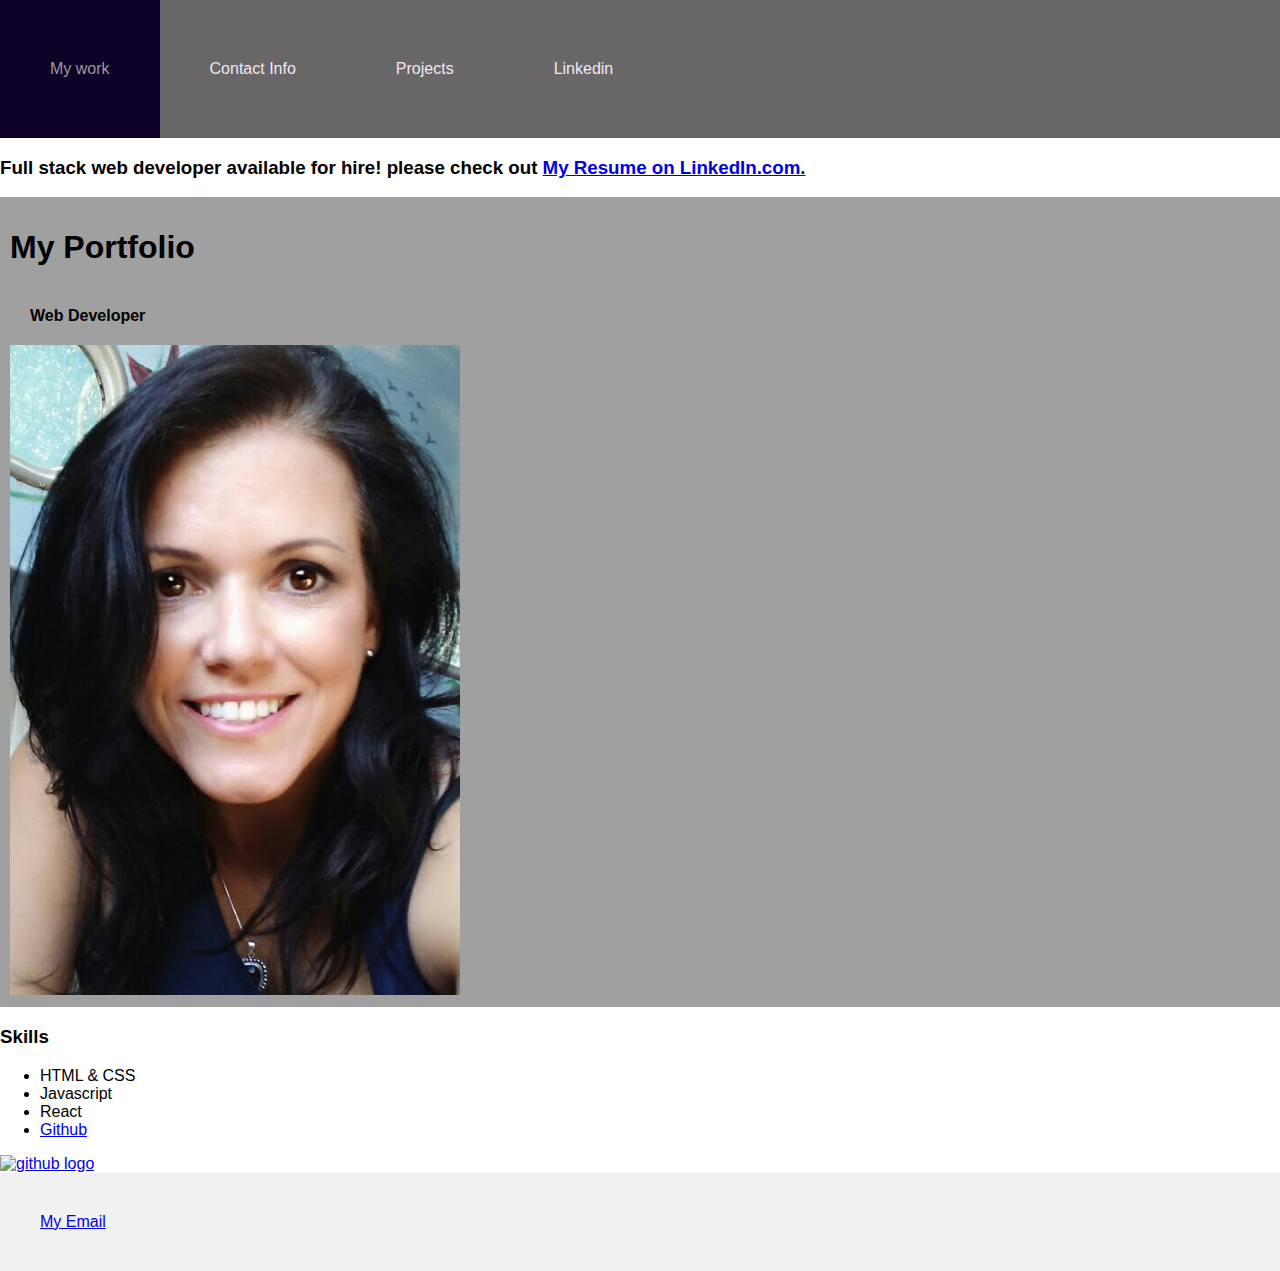
==== index.html @ a4e9d83b "initial commit" ====
<!DOCTYPE html>
<html lang="en">
<head>
<title>My Portfolio</title>
<meta charset="utf-8">
<meta name="viewport" content="width=device-width, initial-scale=1">
<link rel="stylesheet" href="assets/css/style.css">
<style>
* {
  box-sizing: border-box;
  font-family: Arial, Helvetica, sans-serif;
}
body {
  margin: 0;
  font-family: Arial, Helvetica, sans-serif;  
}  </style>
</head>
<body>    
<div class="topnav">
  <a href="#">My work</a>
  <a href="#">Contact Info</a>
  <a href="#">Projects</a>
  <a href="#">Linkedin</a>
</div>
<h3>Full stack web developer available for hire!
  please check out 
  <a href="http:www.linkedin.com/in/christilea">My Resume
  on LinkedIn.com.</a>
</h3>
<div class="content">
  <h1>My Portfolio</h1>
  <p>Web Developer</p>
  <img src="images/Portfoliopic.jpg"  width="450" height="650" alt="pic of me"/>
</div>
<div>
 <h3>Skills</h3>
<ul>
  <li>HTML & CSS </li>
  <li>Javascript</li>
  <li>React</li>
  <li><a href="http:github.com/Christilea">Github</li>
</ul>
</div>
<div>
  <img src="C:\Users\chris\OneDrive\Pictures\git-github.jpg" width="200" height="200" alt="github logo"/>
</div>
<div class="footer">
  <a href="mailto:mahomes4president@gmail.com">My Email</a>
</div>
</body>
</html>
---- assets/css/style.css ----
.topnav {
  overflow: hidden;
  background-color: rgb(104, 102, 102);
}

.topnav a {
  float: left;
  display: block;
  color: #f2e8f3;
  text-align: center;
  padding: 60px 50px;
  text-decoration: none;
}


.topnav a:hover {
  background-color: rgb(14, 1, 39);
  color: rgb(158, 152, 158);
}


.content {
  background-color: rgb(161, 160, 160);
  padding: 10px;
  height: 810px; 
}
p {
  margin: auto;  
  padding: 20px;
  text-align: left;
  font-weight: bold; 
}
.footer {
  background-color: #f1f1f1;
  padding: 40px;
}
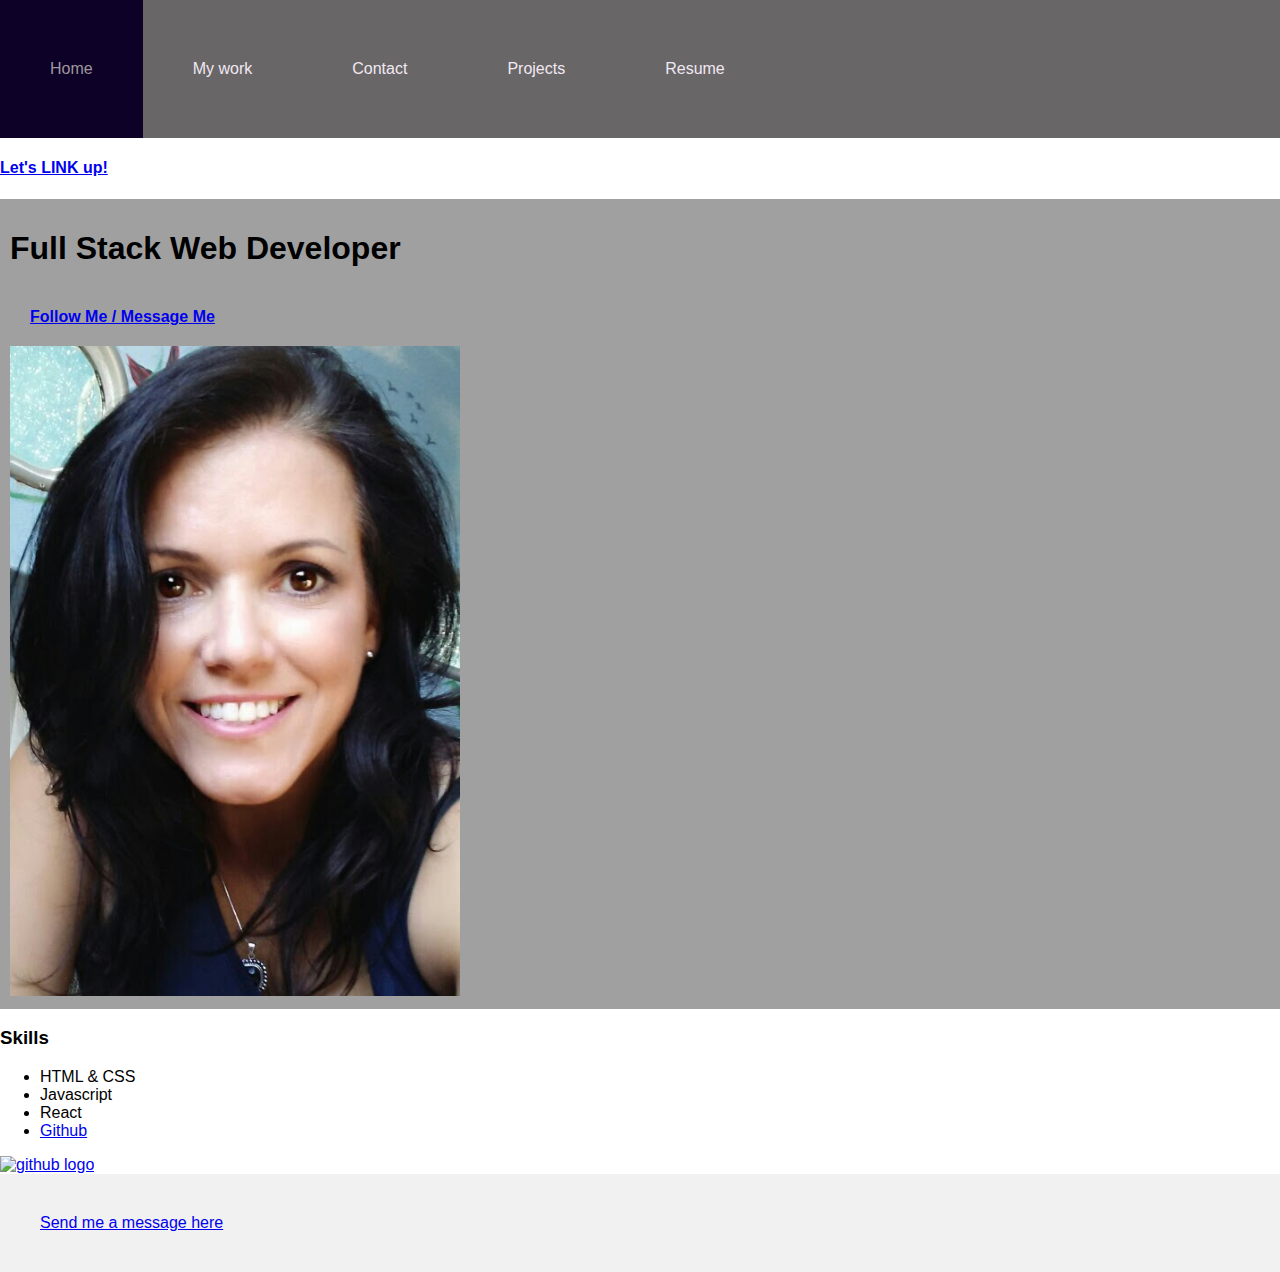
==== commit 32c50b8a: "fixing broken file" ====
--- a/index.html
+++ b/index.html
@@ -1,7 +1,7 @@
 <!DOCTYPE html>
 <html lang="en">
 <head>
-<title>My Portfolio</title>
+<title> Portfolio Profile </title>
 <meta charset="utf-8">
 <meta name="viewport" content="width=device-width, initial-scale=1">
 <link rel="stylesheet" href="assets/css/style.css">
@@ -17,23 +17,26 @@
 </head>
 <body>    
 <div class="topnav">
-  <a href="#">My work</a>
-  <a href="#">Contact Info</a>
-  <a href="#">Projects</a>
-  <a href="#">Linkedin</a>
+  <a href="./index.html">Home</a>
+  <a href="http:www.github.com/Christilea">My work</a>
+  <a href="mailto:mahomes4president@gmail.com">Contact</a>
+  <a href="./projects.html">Projects</a>
+  <a href=".resume.html">Resume</a>
 </div>
-<h3>Full stack web developer available for hire!
-  please check out 
-  <a href="http:www.linkedin.com/in/christilea">My Resume
-  on LinkedIn.com.</a>
-</h3>
+<h4>
+  <a href="http:www.linkedin.com/in/christikcrt">
+Let's LINK up! </a>
+</h4>
 <div class="content">
-  <h1>My Portfolio</h1>
-  <p>Web Developer</p>
+  <h1>Full Stack Web Developer</h1>
+  <p>
+    <a href="http:www.linkedin.com/in/christikcrt">
+      Follow Me / Message Me </a>
+  </p>
   <img src="images/Portfoliopic.jpg"  width="450" height="650" alt="pic of me"/>
 </div>
 <div>
- <h3>Skills</h3>
+<h3>Skills</h3>
 <ul>
   <li>HTML & CSS </li>
   <li>Javascript</li>
@@ -45,7 +48,7 @@
   <img src="C:\Users\chris\OneDrive\Pictures\git-github.jpg" width="200" height="200" alt="github logo"/>
 </div>
 <div class="footer">
-  <a href="mailto:mahomes4president@gmail.com">My Email</a>
+  <a href="mailto:mahomes4president@gmail.com">Send me a message here </a>
 </div>
 </body>
 </html>
